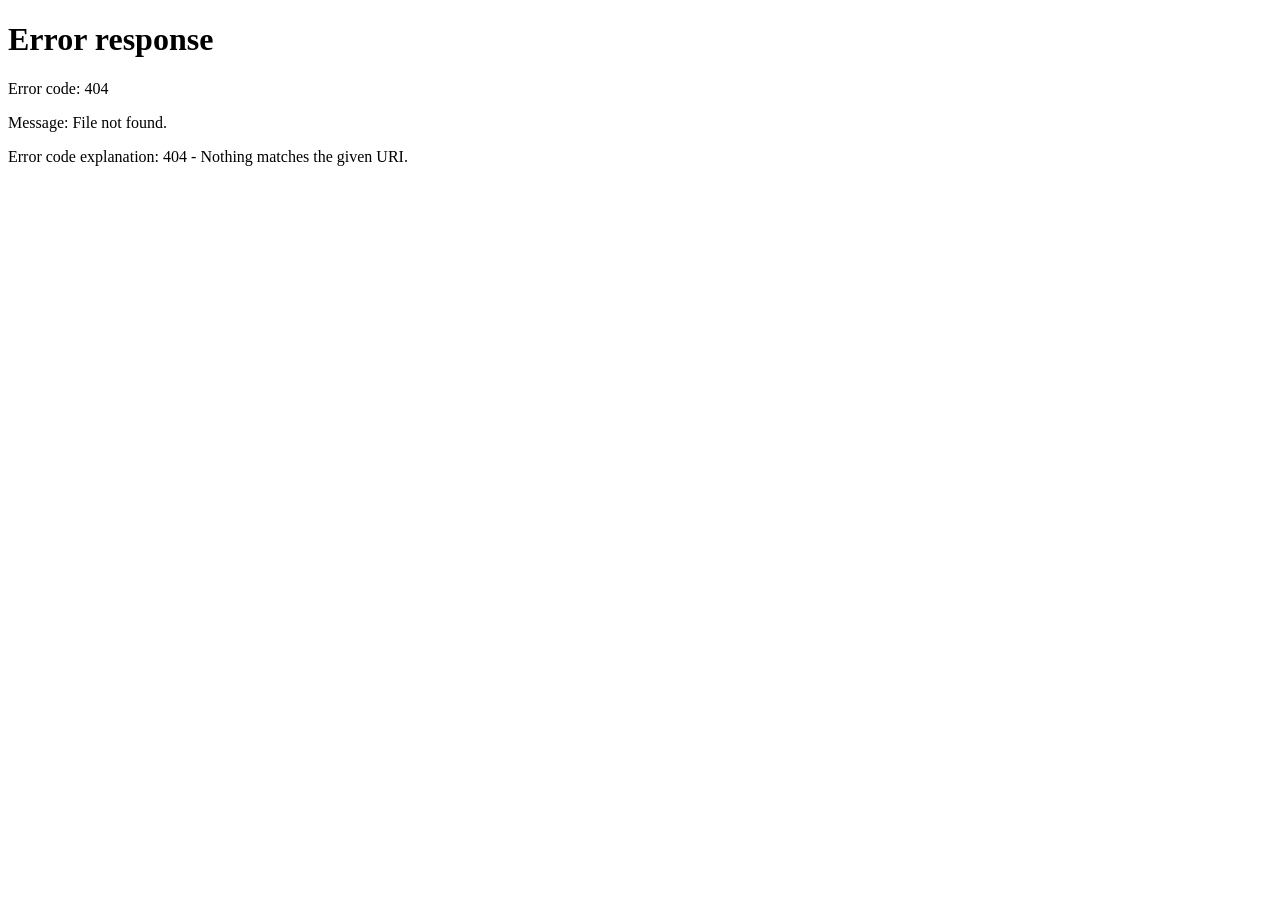
==== site/index.html @ 271f04f8 "build: turn to use github action to build Previously, the XiangShan-home site used the mkdocs-static" ====
<!DOCTYPE html>
<html lang="en">
<head>
  <meta charset="UTF-8">
  <title>Language Redirect</title>
  <meta http-equiv="refresh" content="5; url=/en/" />
  <style>
    .centralizedContainer {
      height: 100%;
      width: 100%;
      display: flex;
      position: fixed;
      align-items: center;
      justify-content: center;
      font-size: 200%;
    }
  </style>
  <script>
    window.onload = function () {
      const lang = navigator.language || navigator.userLanguage;
      if (lang.startsWith('zh')) {
        window.location.href = '/zh/';
      } else {
        window.location.href = '/en/';
      }
    };
  </script>
</head>
<body>
  <div class="centralizedContainer">
    <div><a href="/en/">Redirecting ...</a></div>
  </div>
</body>
</html>
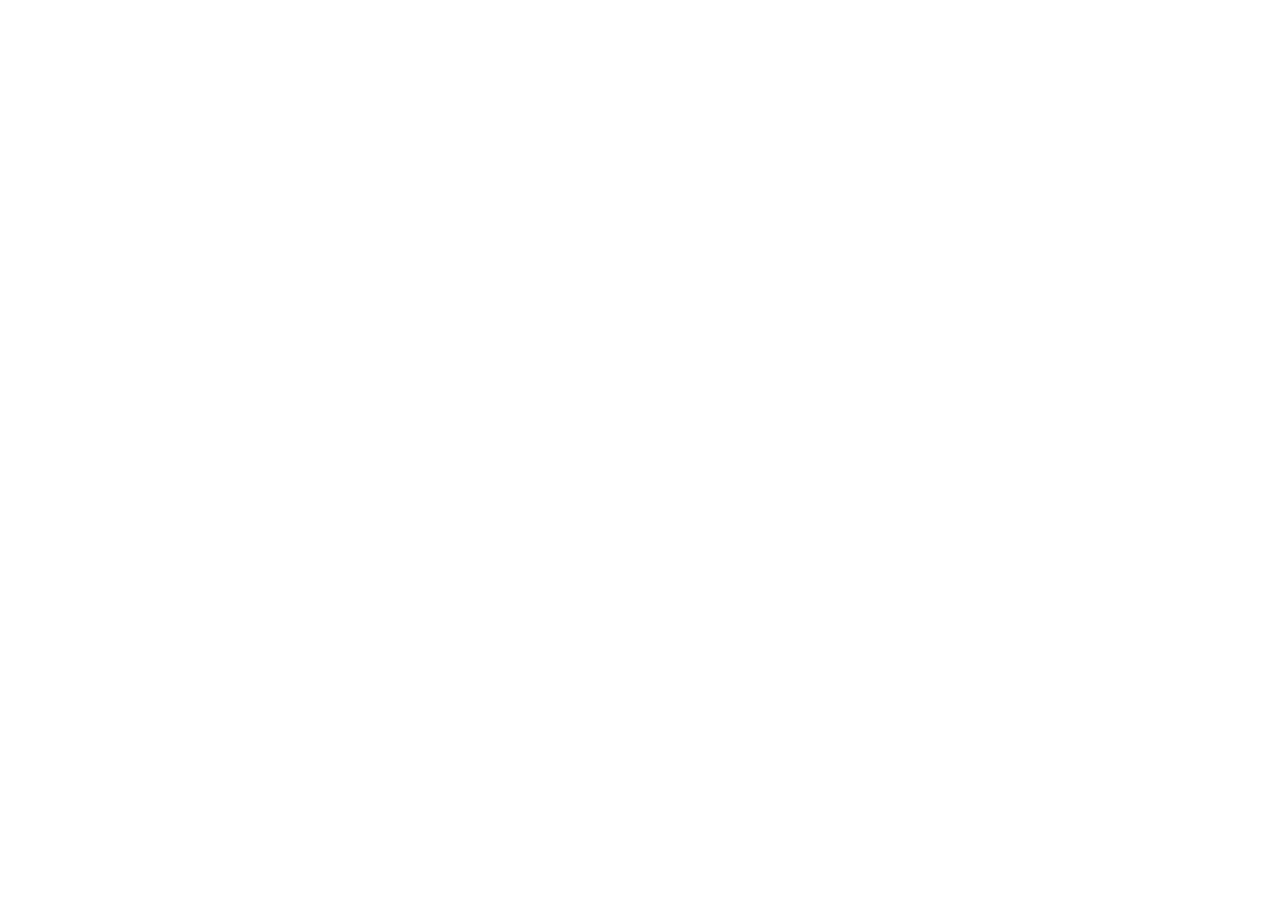
==== commit d0fd6f1a: "misc: improve palette behavior" ====
--- a/site/index.html
+++ b/site/index.html
@@ -2,8 +2,8 @@
 <html lang="en">
 <head>
   <meta charset="UTF-8">
-  <title>Language Redirect</title>
-  <meta http-equiv="refresh" content="5; url=/en/" />
+  <title>Redirect</title>
+  <meta http-equiv="refresh" content="5; url=https://xiangshan.cc/en/" />
   <style>
     .centralizedContainer {
       height: 100%;
@@ -19,16 +19,16 @@
     window.onload = function () {
       const lang = navigator.language || navigator.userLanguage;
       if (lang.startsWith('zh')) {
-        window.location.href = '/zh/';
+        window.location.href = 'https://xiangshan.cc/zh/';
       } else {
-        window.location.href = '/en/';
+        window.location.href = 'https://xiangshan.cc/en/';
       }
     };
   </script>
 </head>
 <body>
   <div class="centralizedContainer">
-    <div><a href="/en/">Redirecting ...</a></div>
+    <div><a href="https://xiangshan.cc/en/">Redirecting ...</a></div>
   </div>
 </body>
 </html>
